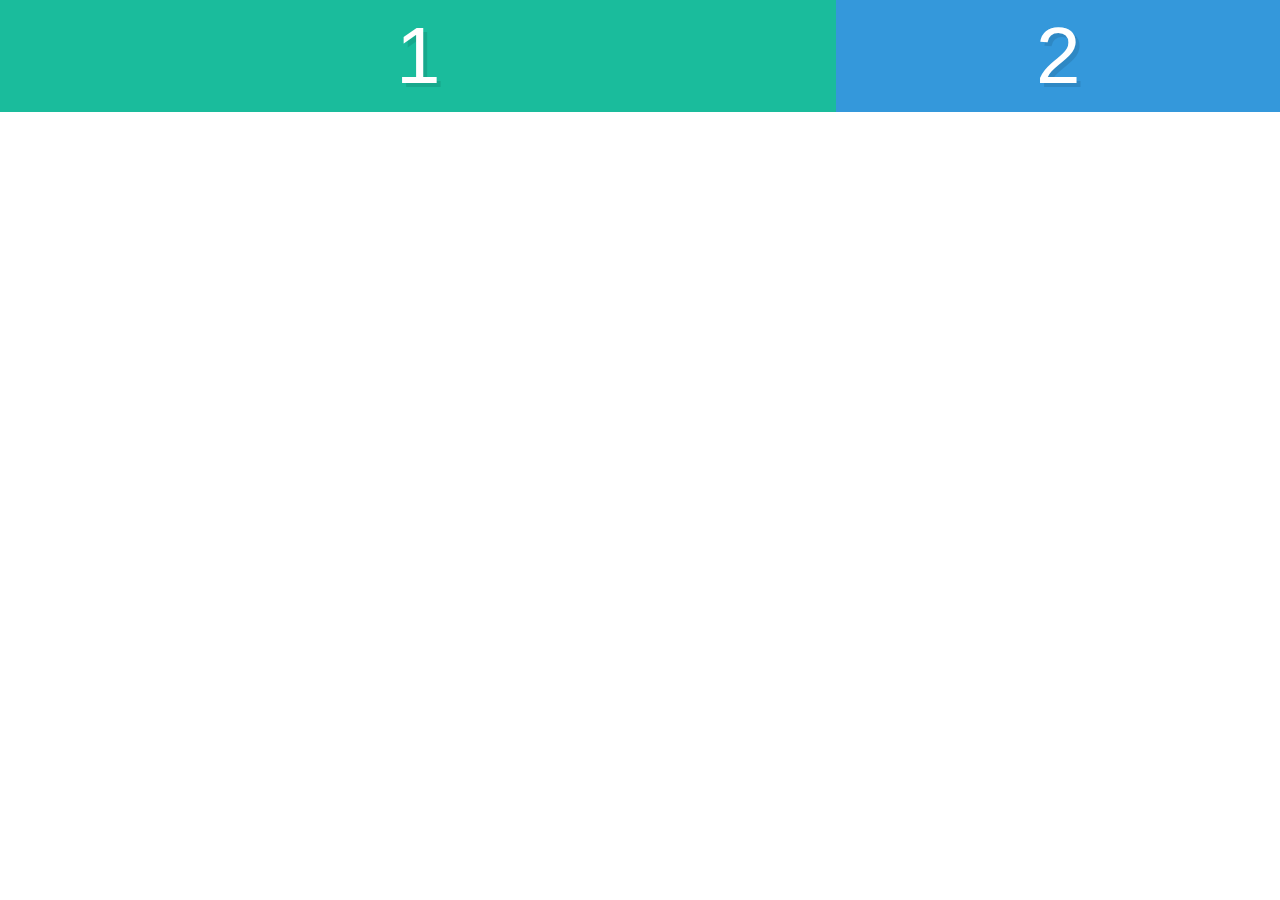
==== flexbox/index.html @ 9ea51de4 "the using of 'flex property'" ====
<!DOCTYPE html>
<html lang="en">
<head>
  <meta charset="UTF-8">
  <title>FlexBox Tutorial</title>
  <link rel="stylesheet" href="style.css">
</head>
<body>

  <div class="container">
    <div class="box box1">1</div>
    <div class="box box2">2</div>
  </div>

</body>
</html>
---- flexbox/style.css ----
/* CSS Normalize */
article,aside,details,figcaption,figure,footer,header,hgroup,nav,section,summary{display:block;}audio,canvas,video{display:inline-block;}audio:not([controls]){display:none;height:0;}[hidden]{display:none;}html{font-family:sans-serif;-webkit-text-size-adjust:100%;-ms-text-size-adjust:100%;}a:focus{outline:thin dotted;}a:active,a:hover{outline:0;}h1{font-size:2em;}abbr[title]{border-bottom:1px dotted;}b,strong{font-weight:700;}dfn{font-style:italic;}mark{background:#ff0;color:#000;}code,kbd,pre,samp{font-family:monospace, serif;font-size:1em;}pre{white-space:pre-wrap;word-wrap:break-word;}q{quotes:\201C \201D \2018 \2019;}small{font-size:80%;}sub,sup{font-size:75%;line-height:0;position:relative;vertical-align:baseline;}sup{top:-.5em;}sub{bottom:-.25em;}img{border:0;}svg:not(:root){overflow:hidden;}fieldset{border:1px solid silver;margin:0 2px;padding:.35em .625em .75em;}button,input,select,textarea{font-family:inherit;font-size:100%;margin:0;}button,input{line-height:normal;}button,html input[type=button],/* 1 */
input[type=reset],input[type=submit]{-webkit-appearance:button;cursor:pointer;}button[disabled],input[disabled]{cursor:default;}input[type=checkbox],input[type=radio]{box-sizing:border-box;padding:0;}input[type=search]{-webkit-appearance:textfield;-moz-box-sizing:content-box;-webkit-box-sizing:content-box;box-sizing:content-box;}input[type=search]::-webkit-search-cancel-button,input[type=search]::-webkit-search-decoration{-webkit-appearance:none;}textarea{overflow:auto;vertical-align:top;}table{border-collapse:collapse;border-spacing:0;}body,figure{margin:0;}legend,button::-moz-focus-inner,input::-moz-focus-inner{border:0;padding:0;}

/* Box-sizing border-box */
* { -moz-box-sizing: border-box; -webkit-box-sizing: border-box; box-sizing: border-box; }


/* Some default styles to make each box visible */
.box {
  color: white;
  font-size: 80px;
  text-align: center;
  text-shadow: 4px 4px 0 rgba(0,0,0,0.1);
  padding: 10px;
}

/* Colors for each box */
.box1 { background: #1abc9c;}
.box2 { background: #3498db;}

.container {
	display: flex;	
}

/*flex consists of flex-grow flex-shrink flex-basis*/
.box1 {
	flex: 10 5 400px;
}

.box2 {
	flex: 1 1 400px;
}
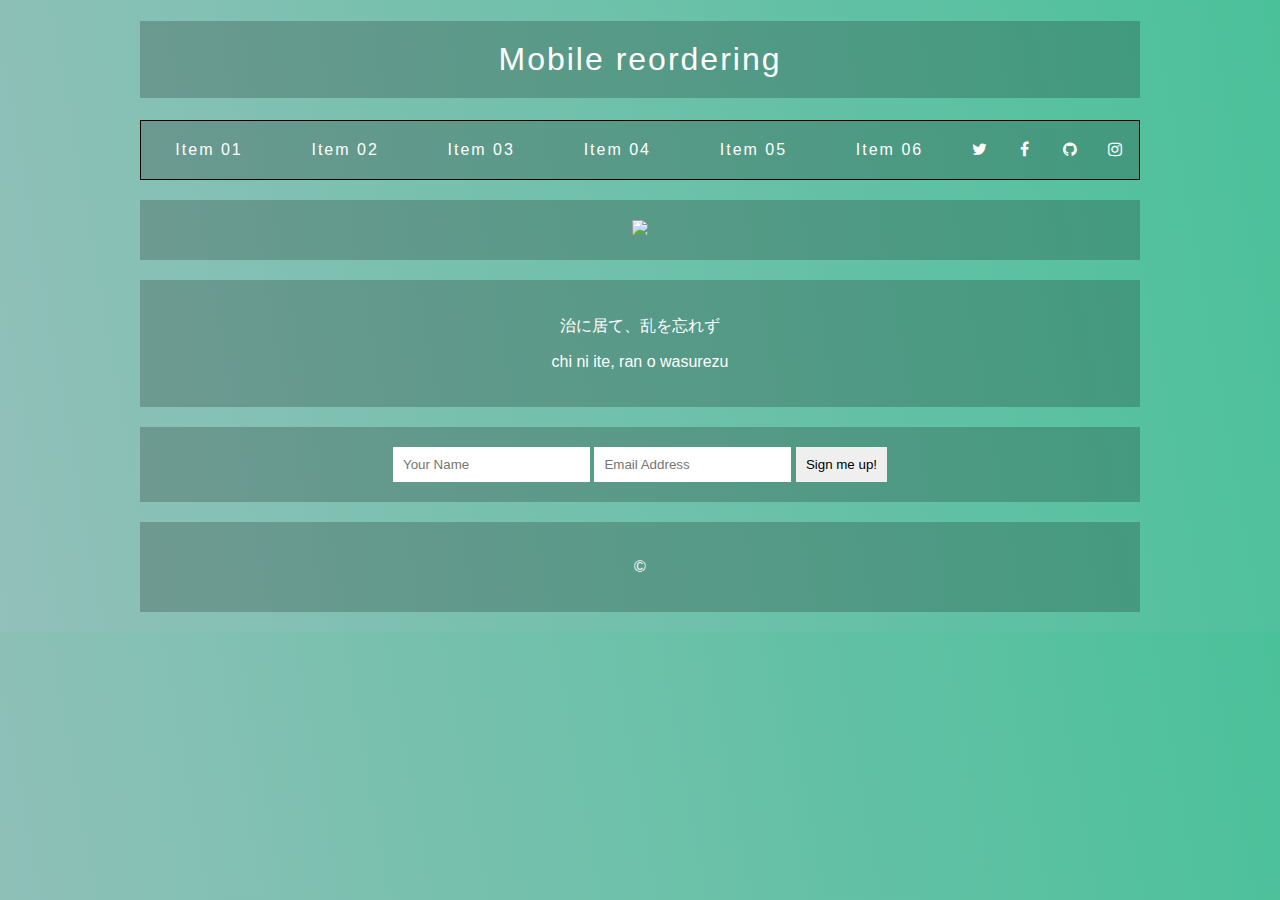
==== commit b0538838: "mobile reordering" ====
--- a/flexbox/index.html
+++ b/flexbox/index.html
@@ -1,16 +1,79 @@
 <!DOCTYPE html>
 <html lang="en">
 <head>
-  <meta charset="UTF-8">
-  <title>FlexBox Tutorial</title>
-  <link rel="stylesheet" href="style.css">
+	<meta charset="UTF-8">
+	<title>FlexBox Tutorial</title>
+	<link rel="stylesheet" href="style.css">
+	<link href="https://maxcdn.bootstrapcdn.com/font-awesome/4.7.0/css/font-awesome.min.css" rel="stylesheet" integrity="sha384-wvfXpqpZZVQGK6TAh5PVlGOfQNHSoD2xbE+QkPxCAFlNEevoEH3Sl0sibVcOQVnN" crossorigin="anonymous">
 </head>
 <body>
 
-  <div class="container">
-    <div class="box box1">1</div>
-    <div class="box box2">2</div>
+<div class="wrapper">
+    
+	<header class="top">
+		<h1>
+			<a href="#">Mobile reordering</a>
+		</h1>
+	</header>
+    
+	<nav class="flex-nav">
+      <a href="#" class="toggleNav">☰ Menu</a>
+      <ul>
+        <li><a href="#">Item 01</a></li>
+        <li><a href="#">Item 02</a></li>
+        <li><a href="#">Item 03</a></li>
+        <li><a href="#">Item 04</a></li>
+        <li><a href="#">Item 05</a></li>
+        <li><a href="#">Item 06</a></li>
+        <li class="social">
+          <a href="#"><i class="fa fa-twitter"></i></a>
+        </li>
+        <li class="social">
+          <a href="#"><i class="fa fa-facebook"></i></a>
+        </li>
+        <li class="social">
+          <a href="#"><i class="fa fa-github"></i></a>
+        </li>
+        <li class="social">
+          <a href="#"><i class="fa fa-instagram"></i></a>
+        </li>
+      </ul>
+    </nav>
+
+    <section class="hero">
+      <img src="https://pp.vk.me/c543109/v543109717/50c2c/aIY9erZjTEg.jpg">
+    </section>
+
+    <section class="details">
+      <p>治に居て、乱を忘れず</p>
+      <p>chi ni ite, ran o wasurezu</p>
+    </section>
+
+    <section class="signup">
+      <form action="" class="signup">
+        <input type="text" placeholder="Your Name">
+        <input type="email" placeholder="Email Address">
+        <input type="submit" value="Sign me up!">
+      </form>
+    </section>
+
+    <footer>
+      <p>&#169;</p>
+    </footer>
+
+
   </div>
 
+  <script src="https://ajax.googleapis.com/ajax/libs/jquery/1.12.4/jquery.min.js"></script>
+  <script>
+    
+    $(function() {
+      $('.toggleNav').on('click',function() {
+        $('.flex-nav ul').toggleClass('open');
+      });
+    });
+  </script>
+	
+</div> <!--wrapper end -->
 </body>
 </html>--- a/flexbox/style.css
+++ b/flexbox/style.css
@@ -1,33 +1,130 @@
-/* CSS Normalize */
-article,aside,details,figcaption,figure,footer,header,hgroup,nav,section,summary{display:block;}audio,canvas,video{display:inline-block;}audio:not([controls]){display:none;height:0;}[hidden]{display:none;}html{font-family:sans-serif;-webkit-text-size-adjust:100%;-ms-text-size-adjust:100%;}a:focus{outline:thin dotted;}a:active,a:hover{outline:0;}h1{font-size:2em;}abbr[title]{border-bottom:1px dotted;}b,strong{font-weight:700;}dfn{font-style:italic;}mark{background:#ff0;color:#000;}code,kbd,pre,samp{font-family:monospace, serif;font-size:1em;}pre{white-space:pre-wrap;word-wrap:break-word;}q{quotes:\201C \201D \2018 \2019;}small{font-size:80%;}sub,sup{font-size:75%;line-height:0;position:relative;vertical-align:baseline;}sup{top:-.5em;}sub{bottom:-.25em;}img{border:0;}svg:not(:root){overflow:hidden;}fieldset{border:1px solid silver;margin:0 2px;padding:.35em .625em .75em;}button,input,select,textarea{font-family:inherit;font-size:100%;margin:0;}button,input{line-height:normal;}button,html input[type=button],/* 1 */
-input[type=reset],input[type=submit]{-webkit-appearance:button;cursor:pointer;}button[disabled],input[disabled]{cursor:default;}input[type=checkbox],input[type=radio]{box-sizing:border-box;padding:0;}input[type=search]{-webkit-appearance:textfield;-moz-box-sizing:content-box;-webkit-box-sizing:content-box;box-sizing:content-box;}input[type=search]::-webkit-search-cancel-button,input[type=search]::-webkit-search-decoration{-webkit-appearance:none;}textarea{overflow:auto;vertical-align:top;}table{border-collapse:collapse;border-spacing:0;}body,figure{margin:0;}legend,button::-moz-focus-inner,input::-moz-focus-inner{border:0;padding:0;}
+/* Some CSS Setup*/
+html {
+	box-sizing: border-box;
+}
 
-/* Box-sizing border-box */
-* { -moz-box-sizing: border-box; -webkit-box-sizing: border-box; box-sizing: border-box; }
+*, *:before, *:after {
+	box-sizing: inherit;
+}
+
+body {
+	font-family: sans-serif;
+	margin: 0;
+	background-image: linear-gradient(260deg, #4bc19a 0%,#92c0ba 100%);
+}
+
+a {
+	color: white;
+	font-weight: 100;
+	letter-spacing: 2px;
+	text-decoration: none;
+	background: rgba(0, 0, 0, 0.2);
+	padding: 20px 5px;
+	display: inline-block;
+	width: 100%;
+	text-align: center;
+	transition: all 0.5s;
+}
+
+a:hover {
+	background:rgba(0, 0, 0, 0.3);
+}
+
+.toggleNav {
+	display: none;
+}
+
+img {
+	width:100%;
+}
+
+.wrapper {
+	max-width: 1000px;
+	margin: 0 auto;
+}
+
+input {
+	padding: 10px;
+	border: 0;
+}
+
+section, footer {
+	text-align: center;
+	background: rgba(0, 0, 0, 0.2);
+	padding: 20px;
+	margin: 20px 0;
+	color: white;
+	font-weight: 100;
+}
+
+/* Flex Container */
+.flex-nav ul {
+	display: flex;
+	border: 1px solid black;
+	list-style: none;
+	margin: 0;
+	padding: 0;
+}
+
+/*Flex Item*/
+.flex-nav li {
+	flex: 3;
+}
+
+.flex-nav .social {
+	flex: 1;
+}
 
 
-/* Some default styles to make each box visible */
-.box {
-  color: white;
-  font-size: 80px;
-  text-align: center;
-  text-shadow: 4px 4px 0 rgba(0,0,0,0.1);
-  padding: 10px;
-}
+/*Mobile starts here*/
+@media all and (max-width: 768px) {
+/*flex container*/
+	.wrapper {
+		display: flex;
+		flex-direction: column;
+	}
 
-/* Colors for each box */
-.box1 { background: #1abc9c;}
-.box2 { background: #3498db;}
+	.flex-nav ul {
+		flex-wrap: wrap;
+	}
 
-.container {
-	display: flex;	
-}
+	.flex-nav li {
+		flex-basis: 100%
+	}
 
-/*flex consists of flex-grow flex-shrink flex-basis*/
-.box1 {
-	flex: 10 5 400px;
-}
+	/*flex item*/
+	.wrapper > * {
+		order: 9999;
+	}
 
-.box2 {
-	flex: 1 1 400px;
-}+	.flex-nav {
+		order: 1;
+	}
+
+	.toggleNav {
+		display: block;
+	}
+
+	.flex-nav ul {
+		display: none;
+	}
+	
+	.flex-nav ul.open {
+		display: flex;
+	}
+	
+	.top {
+		order: 2;
+	}
+	
+	.details {
+		order: 3;
+	}
+	
+	.signup {
+		order: 4;
+	}
+	
+
+} 
+/*End of mobile*/